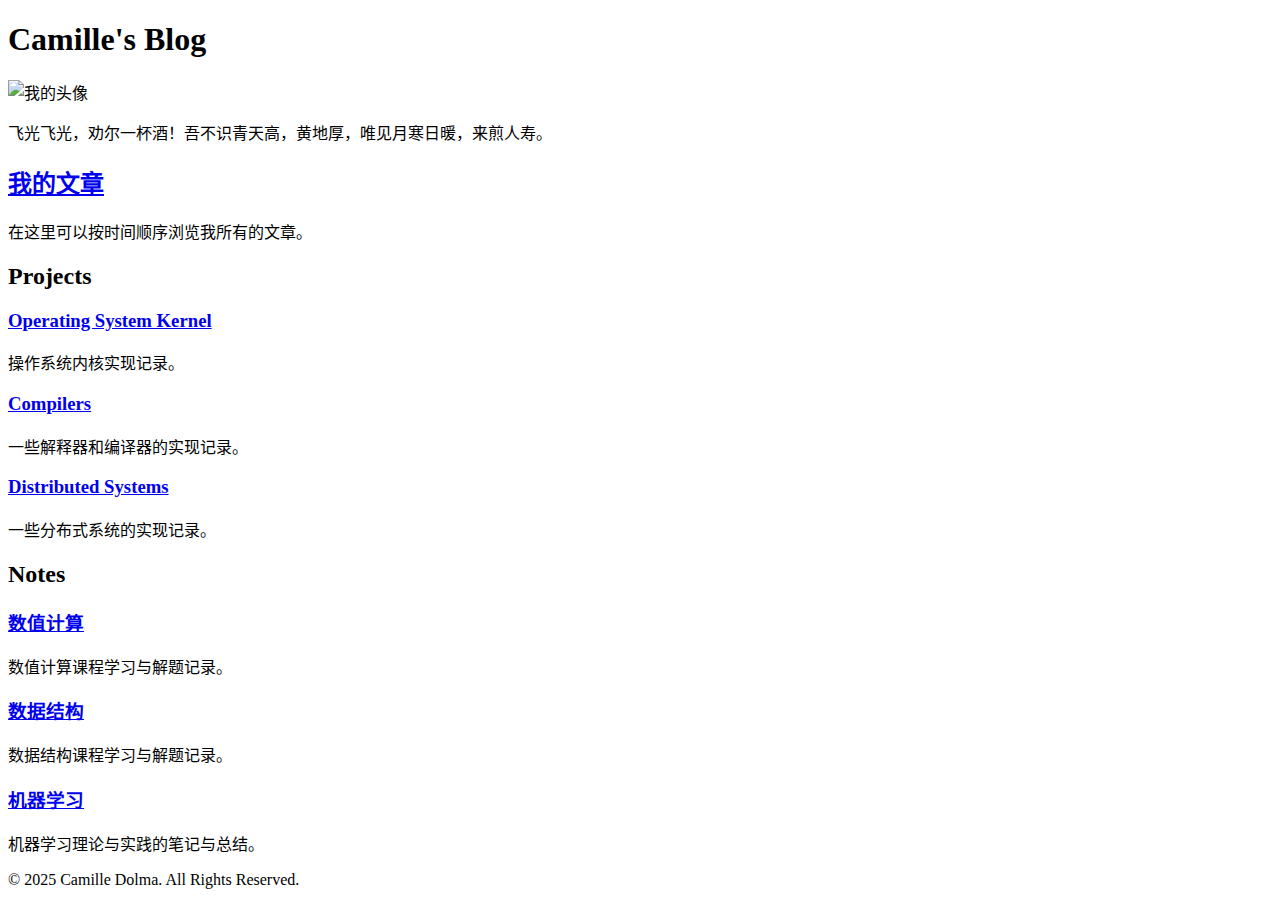
==== src/public/index.html @ 70231c83 "Update:" ====
<!DOCTYPE html>
<html lang="zh-CN">
<head>
    <meta charset="UTF-8">
    <meta name="viewport" content="width=device-width, initial-scale=1.0">
    <title>Camille's Blog</title>
    <link rel="stylesheet" href="/public/index.css">
    <link rel="stylesheet" href="/public/article.css">
</head>
<body>
    <div class="container">
        <!-- 顶部区域 -->
        <header>
            <h1>Camille's Blog</h1>
            <div class="profile">
                <img src="/public/avatar.jpg" alt="我的头像">
                <p>飞光飞光，劝尔一杯酒！吾不识青天高，黄地厚，唯见月寒日暖，来煎人寿。</p>
            </div>
        </header>

        <!-- 我的文章分区 -->
        <section class="section-articles">
            <h2><a href="/articles">我的文章</a></h2>
            <p>在这里可以按时间顺序浏览我所有的文章。</p>
        </section>

        <!-- 展示容器 -->
        <div class="showcase-container">
            <!-- 我的项目分区 -->
            <section class="section-projects">
                <h2>Projects</h2>
                <div class="topic">
                    <a href="/projects/os-kernel"><h3>Operating System Kernel</h3></a>
                    <p>操作系统内核实现记录。</p>
                </div>
                <div class="divider"></div>
                <div class="topic">
                    <a href="/projects/compiler"><h3>Compilers</h3></a>
                    <p>一些解释器和编译器的实现记录。</p>
                </div>
                <div class="divider"></div>
                <div class="topic">
                    <a href="/projects/distributed-systems"><h3>Distributed Systems</h3></a>
                    <p>一些分布式系统的实现记录。</p>
                </div>
            </section>

            <!-- 学习笔记分区 -->
            <section class="section-notes">
                <h2>Notes</h2>
                <div class="topic">
                    <a href="notes/numerical-computation"><h3>数值计算</h3></a>
                    <p>数值计算课程学习与解题记录。</p>
                </div>
                <div class="divider"></div>
                <div class="topic">
                    <a href="notes/data-structures"><h3>数据结构</h3></a>
                    <p>数据结构课程学习与解题记录。</p>
                </div>
                <div class="divider"></div>
                <div class="topic">
                    <a href="notes/machine-learning"><h3>机器学习</h3></a>
                    <p>机器学习理论与实践的笔记与总结。</p>
                </div>
            </section>
        </div>

        <!-- 版权声明 -->
        <footer>
            <p>&copy; 2025 Camille Dolma. All Rights Reserved.</p>
        </footer>
    </div>
</body>
</html>
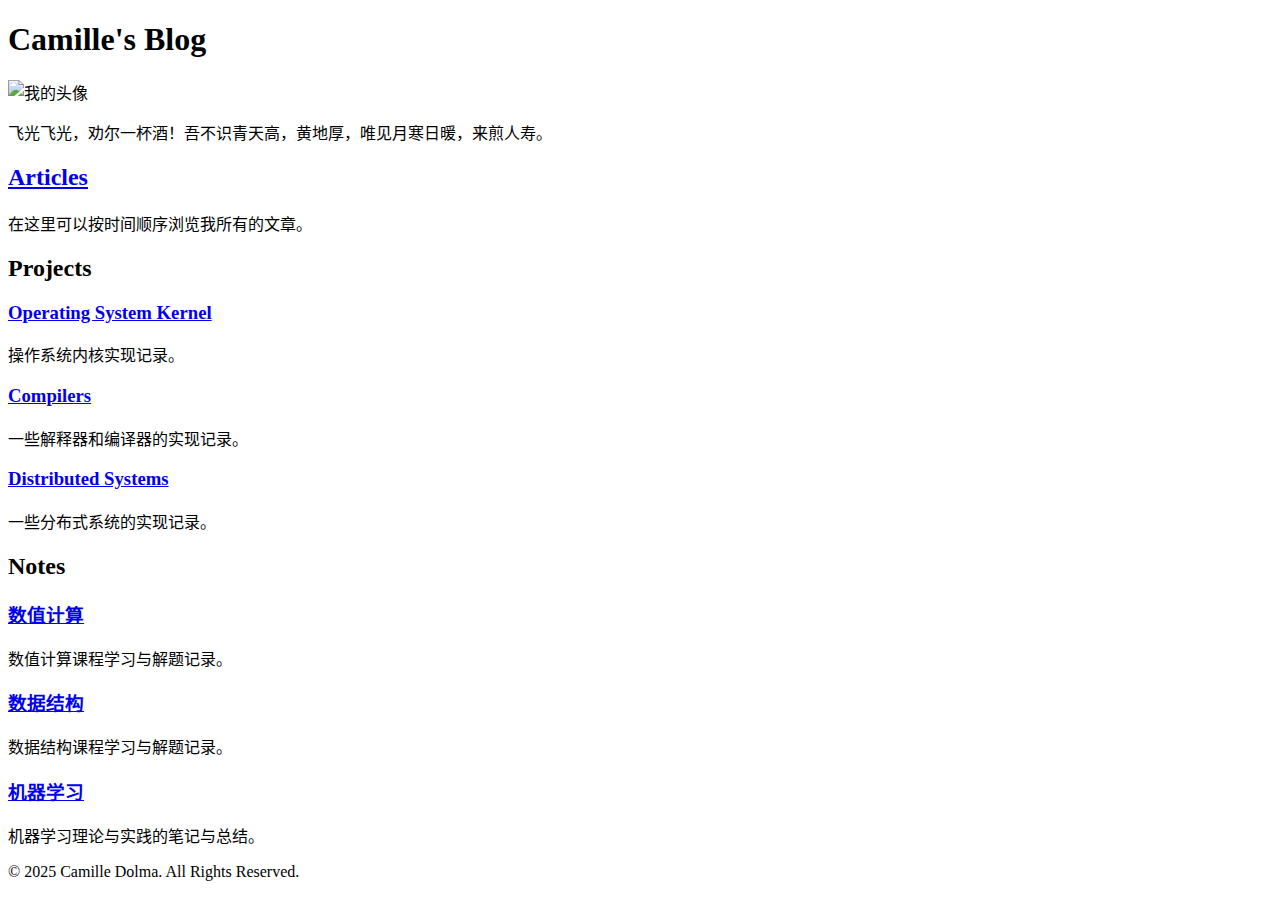
==== commit bc95f956: "Update: Optimize mobile adaptation for article page." ====
--- a/src/public/index.html
+++ b/src/public/index.html
@@ -20,7 +20,7 @@
 
         <!-- 我的文章分区 -->
         <section class="section-articles">
-            <h2><a href="/articles">我的文章</a></h2>
+            <h2><a href="/articles">Articles</a></h2>
             <p>在这里可以按时间顺序浏览我所有的文章。</p>
         </section>
 
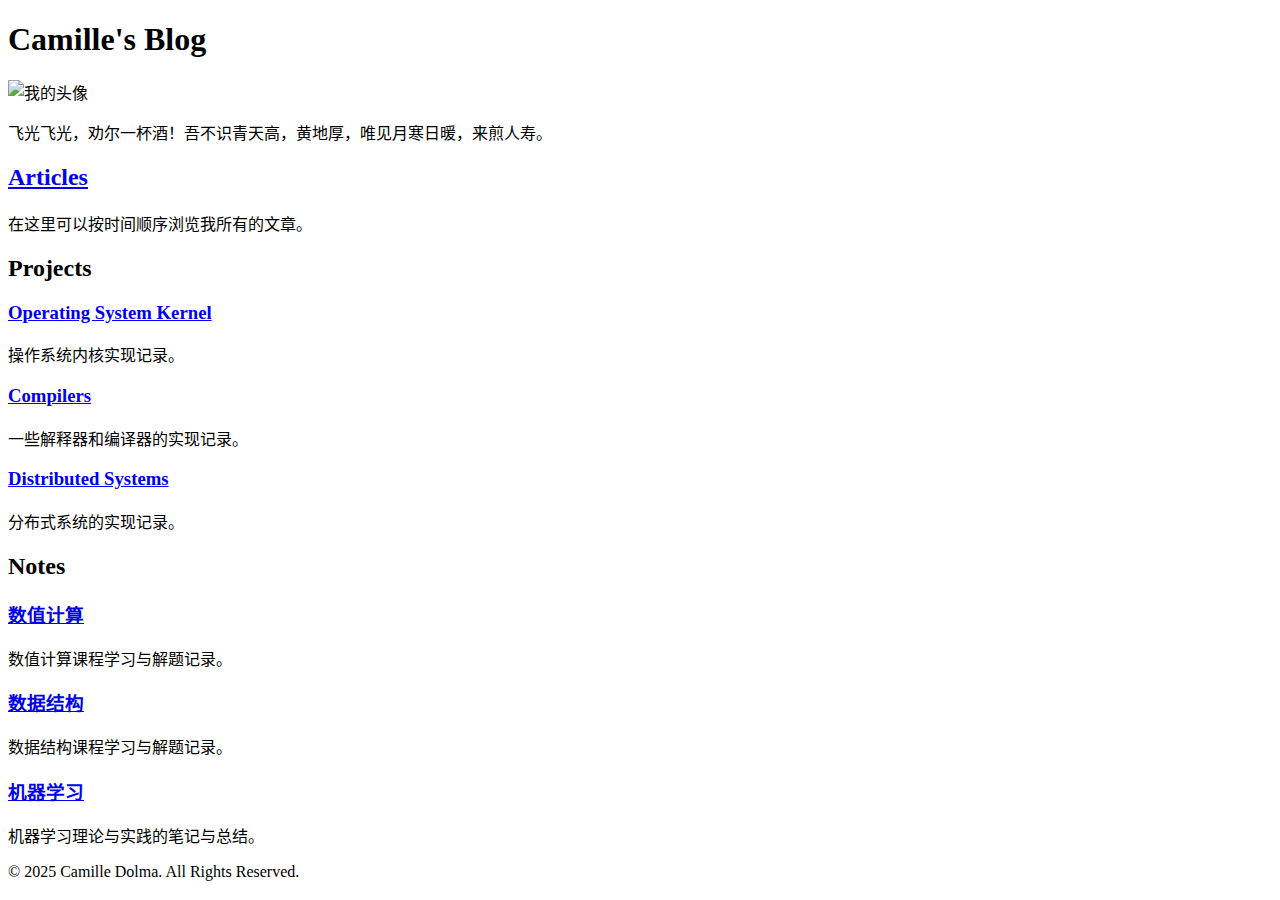
==== commit fa5ce708: "Fix:" ====
--- a/src/public/index.html
+++ b/src/public/index.html
@@ -41,7 +41,7 @@
                 <div class="divider"></div>
                 <div class="topic">
                     <a href="/projects/distributed-systems"><h3>Distributed Systems</h3></a>
-                    <p>一些分布式系统的实现记录。</p>
+                    <p>分布式系统的实现记录。</p>
                 </div>
             </section>
 
